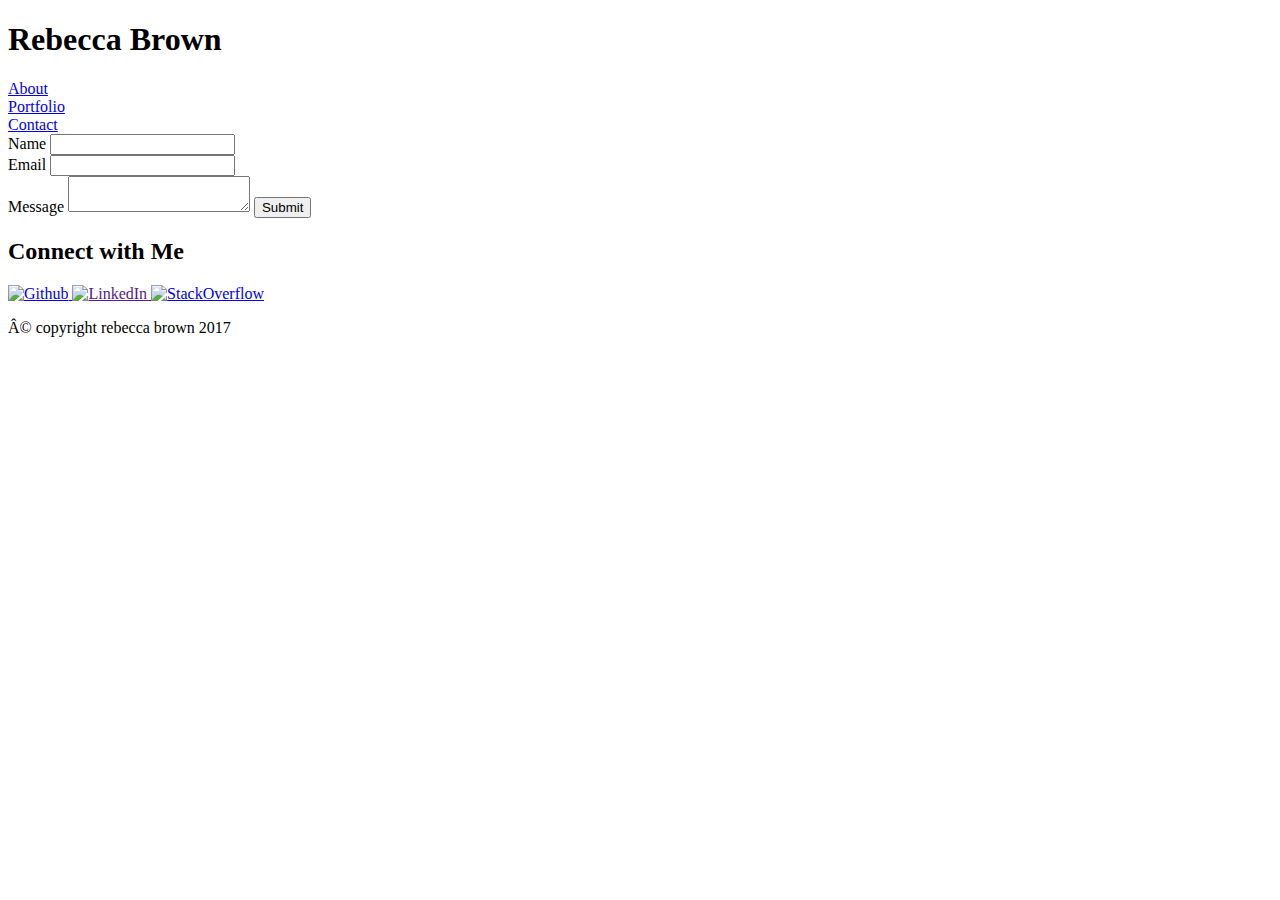
==== contact.html @ 54d076d3 "Add files via upload" ====
<!DOCTYPE html>

<html lang="en us">

<meta charset="8">

<head>	
		<title>Contact</title>
		<link rel="stylesheet" type="text/css" href="assets/css/style.css">
	

</head>

<body>

		<!--Top navigation -->

			<header>
				
				<section>
				
					<div class="topnav content">

						<h1 class="myname">Rebecca Brown</h1>

							<div class="toplinks">
					
							<div>
						<a class="linkone" href="index.html">About</a>
							</div>

							<div>
						<a class="linktwo" href="portfolio.html">Portfolio</a>
							</div>
							
							<div>
						<a class="linkthree" href="contact.html">Contact</a>	
							</div>
											
  							</div>
  					</div>

  				</section>		

			</header>
			

				<!-- Content Box -->
				
			<div class="content whitebox">

  					<form action="/action_page.php">


					<div class="namebox">

    			<label for="fname" class="nametxt"> Name </label>

   				 <input type="text" id="fname" name="firstname">

   					 </div>


   					<div class="emailbox">

   				<label for="fname" class="emailtxt"> Email </label>

   				 <input type="text" id="emailbox" name="email">

   					</div>


				<div class="submitbox">

   			 <label for="subject">Message</label>

    		 	<textarea id="subject" name="subject"> </textarea>

    		 		<input id="submit" type="submit" value="Submit">

    		 </div>

  					</form>
			</div>


		  		<!-- Side navigation -->


		<section class="sidebox content">

			<div class="sidecontact">
  				
  				<h2>Connect with Me</h2>
				
					<div class="pics">

  				<a href="https://github.com/rebecca8840">

  					<img src="https://assets-cdn.github.com/images/modules/logos_page/GitHub-Mark.png" alt="Github" height="42" width="42">
  				</a>
				
					
  				<a href="">
					<img src="https://image.freepik.com/free-icon/linkedin-logo_318-50643.jpg" alt="LinkedIn" height="42" width="42">
				</a>
					

					
				<a href="https://stackoverflow.com/users/8917825/rebecca-b">

					<img src="https://maxcdn.icons8.com/Share/icon/Logos//stackoverflow1600.png" alt="StackOverflow" height="42" width="42">
				</a>

					</div>

			</div>

		</section>

				
				<!-- Footer -->
				
					<section>

						<footer>

							<p>© copyright rebecca brown 2017 </p>

						</footer>

					</section>

</body>

</html>
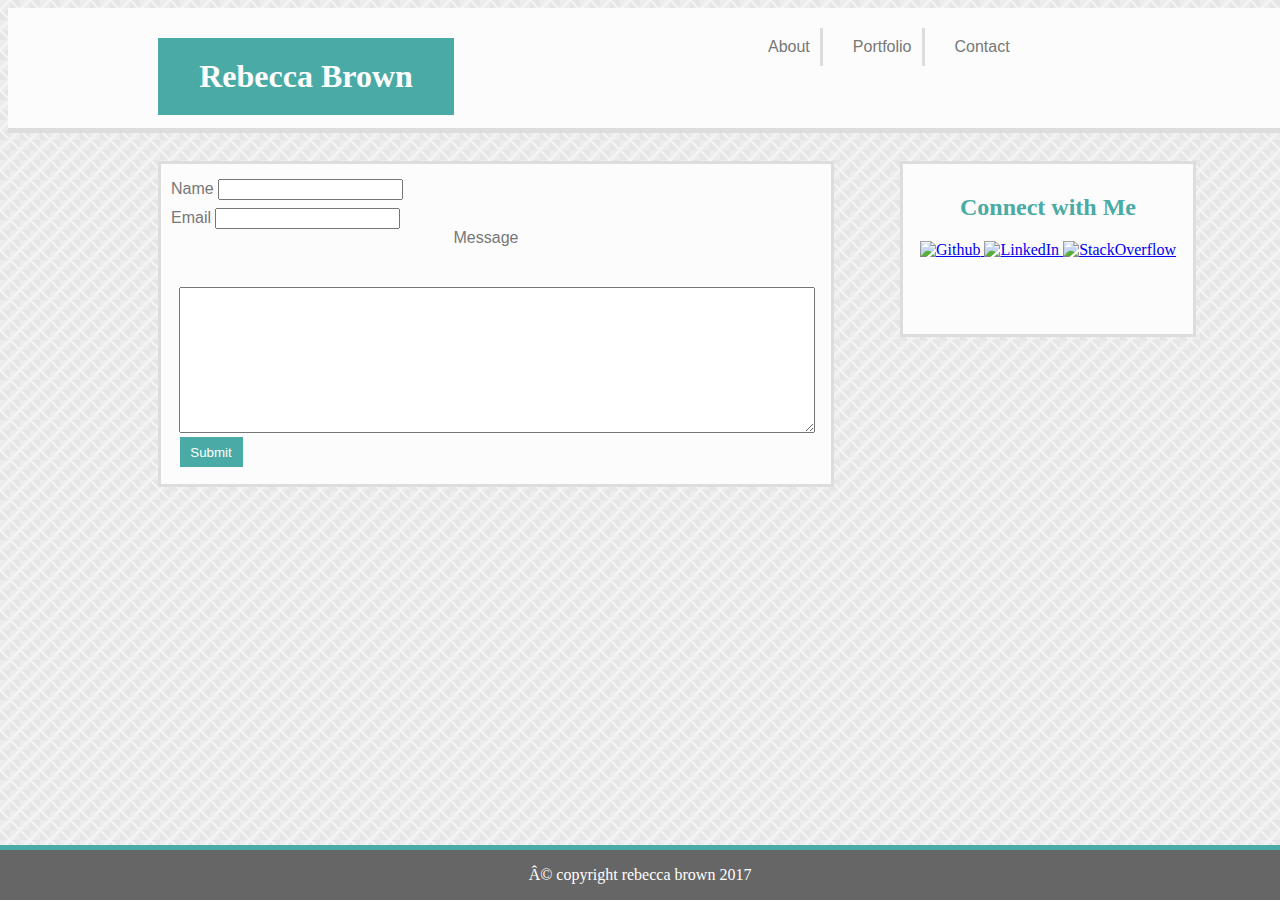
==== commit 37441fda: "Add files via upload" ====
--- a/contact.html
+++ b/contact.html
@@ -11,7 +11,7 @@
 
 </head>
 
-<body>
+<body class="wrapper">
 
 		<!--Top navigation -->
 
@@ -47,7 +47,7 @@
 
 				<!-- Content Box -->
 				
-			<div class="content whitebox">
+			<div class="content whitebox boxbox">
 
   					<form action="/action_page.php">
 
@@ -87,7 +87,7 @@
 		  		<!-- Side navigation -->
 
 
-		<section class="sidebox content">
+		<section class="sidebox content sideside">
 
 			<div class="sidecontact">
   				
@@ -101,7 +101,7 @@
   				</a>
 				
 					
-  				<a href="">
+  				<a href="https://www.linkedin.com/in/rebecca-brown-0372a479">
 					<img src="https://image.freepik.com/free-icon/linkedin-logo_318-50643.jpg" alt="LinkedIn" height="42" width="42">
 				</a>
 					
--- a/assets/css/style.css
+++ b/assets/css/style.css
@@ -0,0 +1,261 @@
+body {
+  background: #e8eaed;
+  background-image: url("../images/stonehaven.png");
+  background-repeat: repeat;
+}
+
+header {
+  border-bottom: solid;
+  border-color: #cccccc;
+}
+
+h2 {
+  white-space: nowrap;
+}
+
+form {
+  float: left;
+  clear: left;
+  display: block;
+}
+
+footer {
+    position: fixed;
+    left: 0;
+    bottom: 0;
+    width: 100%;
+    background-color: #666666;
+    color: white;
+    text-align: center;
+    border-top: solid;
+    border-color: #4aaaa5;
+    border-width: 5px;
+}
+
+
+input label {
+  display: block;
+  clear: both;
+}
+
+.profilephoto {
+  height: 200px;
+  width: 140px;
+  float: left;
+  clear: right;
+  margin-left: 15px;
+}
+
+.p {
+  margin: 10px 20px 15px 10px;
+  display: block;
+}
+
+.nametxt .emailtxt {
+  float: left;
+  display: block;
+  clear: both;
+}
+
+
+.namebox {
+float: left;
+clear: left;
+margin-top: 5px;
+}
+
+.emailbox {
+  float: left;
+  clear: left;
+  margin-top: 8px;
+}
+
+.submitbox {
+  float: left;
+  clear: left;
+  height: 150px;
+  width: 630px;
+}
+
+.content {
+  margin: auto;
+}
+
+.topnav {
+    float: left;
+    width: 100%;
+    height: 100px;
+    position: fixed;
+    background: #fcfcfc;
+    border-bottom: solid;
+    border-color: #dddddd;
+    border-width: 5px;
+    color: #4aaaa5;
+    padding: 10px 10px 10px 10px;
+}
+
+.toplinks {
+    display: inline-flex;
+    float: right;
+    color: #777777;
+    width: 400px;
+    height: 100px;
+    background-color: transparent;
+    font-family: 'Arial', 'Helvetica Neue', Helvetica, sans-serif;
+    margin-right: 150px;
+}
+
+.linkone {
+  float: left;
+  clear: left;
+  padding: 10px;
+  color: #777777;
+  text-decoration: none;
+  margin: 10px;
+  font-size: 16px;
+  border-right: solid;
+  border-color: #dddddd;
+}
+
+.linktwo {
+  float: left;
+  clear: center;
+  padding: 10px;
+  color: #777777;
+  text-decoration: none;
+  margin: 10px;
+  font-size: 16px;
+  border-right: solid;
+  border-color: #dddddd;
+}
+
+.linkthree {
+  float: left;
+  clear: left;
+  padding: 10px;
+  color: #777777;
+  text-decoration: none;
+  margin: 10px;
+  font-size: 16px;
+}
+
+.sidecontact {
+	  float: right;
+    width: 270px;
+    height: 150px;
+    position: fixed;
+    left: 900px;
+    background: #fcfcfc;
+    color: #4aaaa5;
+    text-align: center;
+    font-family: 'Georgia', Times, Times New Roman, serif;
+    border: #dddddd;
+    border-style: solid;
+    padding: 10px 10px 10px 10px;
+    margin-top: 150px;
+}
+
+.pics {
+  white-space: nowrap;
+  float: center;
+  display: inline-block;
+  clear: left;
+}
+
+.about-txt, .whitebox {
+    float: left;
+    position: fixed;
+    height: 300px;
+    width: 650px;
+    background: #fcfcfc;
+    color: #777777;
+    font-family: 'Arial', 'Helvetica Neue', Helvetica, sans-serif;
+    text-align: center;
+    border: #dddddd;
+    border-style: solid;
+    padding: 10px 10px 10px 10px;
+    margin-top: 150px;
+    margin-left: 150px;
+}
+
+.portfoliopics {
+  display: inline-grid;
+
+}
+
+.cat {
+    float: left;
+    clear: right;
+    width: 50%;
+    padding: 10px;
+}
+
+.tech {
+    float: left;
+    margin-top: 12px;
+    width: 100%;
+}
+
+.row:after {
+    content: "";
+    display: table;
+    clear: both;
+}
+
+.myname {
+  float: left;
+  width: 20%;
+  background-color: #4aaaa5;
+  color: #ffffff;
+  font-family: 'Georgia', Times, Times New Roman, serif;
+  margin: 20px 0px 0px 140px;
+  padding: 20px;
+  text-align: center;
+}
+
+.headtxt {
+  color: #4aaaa5;
+  background: transparent;
+  font-family: 'Georgia', Times, Times New Roman, serif;
+  margin-bottom: 0px;
+  margin-top: 5px;
+  margin-right: 300px;
+  border-bottom: solid;
+  border-color: #dddddd;
+}
+
+.aboutpix {
+  display: block;
+  float: left;
+  position: relative;
+  background-position: 50% 50%;
+  background-repeat: no-repeat;
+  background-size: cover;
+}
+
+#subject {
+  margin-top: 40px;
+  margin-left: 8px;
+  height: 140px;
+  width: 630px;
+}
+
+#submit {
+  background: #4aaaa5;
+  color: white;
+  border: none;
+  height: 30px;
+  text-align: center;
+  font-family: 'Arial', 'Helvetica Neue', Helvetica, sans-serif;
+  width: 10%;
+  margin-right: 550px;
+}
+
+
+*/ Media queries */
+
+  @media screen and (max-width: 980px) {
+    .boxbox .sideside {
+      width: 100%
+    }
+  }